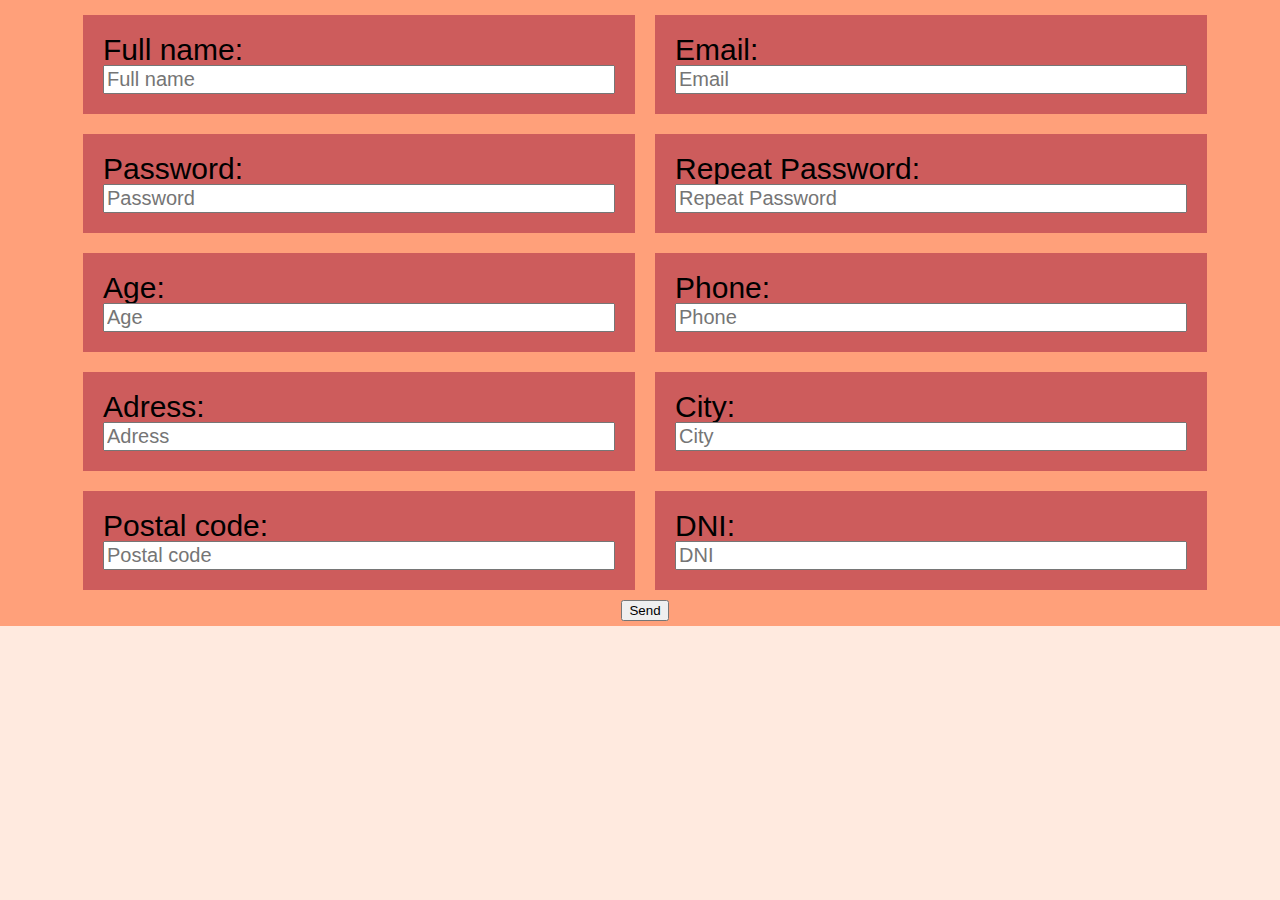
==== Form.html @ d754d2ce "BaSD: Week 05 - Final form completed" ====
<!DOCTYPE html>
<html lang="en">
    <head>
        <meta charset="UTF-8">
        <meta http-equiv="X-UA-Compatible" content="IE=edge">
        <meta name="viewport" content="width=device-width, initial-scale=1.0">
        <link rel="stylesheet" href="./css/reset.css">
        <link rel="stylesheet" href="./css/styles.css">
        <title>Registration form</title>
    </head>
    <body>
        <main class="mainInscription" id="mainInscription">
                <div class="group_form">
                    <label for="full_name" class="full_name">Full name:</label>
                    <input type="text" id="user_group" placeholder="Full name">
                    <p class="p-form" id="name_error">
                        It must have more than 6 letters and at least one space in between.
                    </p>
                </div>
                <div class="group_form" id="email_group">
                    <label for="email" class="">Email:</label>
                    <input type="text" id="email" placeholder="Email">
                    <p class="p-form" id="email_error">
                        Wrong email format.
                    </p>
                </div>
                <div class="group_form" id="password_group">
                    <label for="password" class="">Password:</label>
                    <input type="text" id="password" placeholder="Password">
                    <p class="p-form" id="password_error">
                        It must have more than 8 letters and numbers.
                    </p>
                </div>
                <div class="group_form" id="password_group">
                    <label for="repeat_password" class="">Repeat Password:</label>
                    <input type="text" id="repeat_password" name="repeat_password" placeholder="Repeat Password">
                    <p class="p-form" id="password2_error">
                        Password does not match.
                    </p>
                </div>
                <div class="group_form" id="age_group">
                    <label for="age" class="">Age:</label>
                    <input type="text" id="age" placeholder="Age">
                    <p class="p-form" id="age_error">
                        Whole number greater than or equal to 18.
                    </p>
                </div>
                <div class="group_form" id="phone_group">
                    <label for="phone" class="">Phone:</label>
                    <input type="text" id="phone" placeholder="Phone">
                    <p class="p-form" id="phone_error">
                        Number of at least 7 digits, do not accept spaces, hyphens or parentheses.
                    </p>
                </div>
                <div class="group_form" id="adress_group">
                    <label for="adress" class="">Adress:</label>
                    <input type="text" id="adress" name="adress" placeholder="Adress">
                    <p class="p-form" id="adress_error">
                        At least 5 characters, with letters, numbers and a space in between.
                    </p>
                </div>             
                <div class="group_form" id="city_group">
                    <label for="city" class="">City:</label>
                    <input type="text" id="city" name="city" placeholder="City">
                    <p class="p-form" id="city_error">
                        It must have a minimum of 3 characters.
                    </p>
                </div>
                    <div class="group_form" id="postacode_group">
                    <label for="postal_code" class="">Postal code:</label>
                    <input type="text" id="postalCode" name="postalCode" placeholder="Postal code">
                    <p class="p-form" id="postalCode_error">
                        It must have a minimum of 3 characters.
                    </p>
                </div>
                <div class="group_form" id="dni_group">
                    <label for="DNI" class="">DNI:</label>
                    <input type="text" class="" id="dni" placeholder="DNI">
                    <p class="p-form" id="dni_error">
                        It must have more than 7 ur 8 numbers.
                    </p>
                </div>
                <div class="formulary_end">
                    <div>
                        <p class="p-form" id="formulary_error">Error: The data was not filled in correctly</p>
                    </div>
                    <div class="group_formulary">
                        <button type="submit" id="submit">Send</button>
                    </div>
                </div>
            </form>
            <script src="./Js/app.js"></script>
        </main>
    </body>
</html>
---- css/styles.css ----
body {
    background-color: #FFEADF;
    font-family: 'Franklin Gothic Medium', 'Arial Narrow', Arial, sans-serif;
    
}
.fullpage {
    padding: 0px;
    height: 100%;
    width: 100%;
    display: flex;
    flex-direction: column;
    align-items: center;
}
header {
    margin: 5px;
    padding: 5px;
    width: 100%;
    height: 100%;
    border: 5px solid black;
    display: flex;
}
.headerfreak {
    justify-content: center;
}
.conteiner {
    font-size: 16px;
    padding: 10px; 
    display: flex;
    justify-content: space-around;
    background-color: LightSalmon;
    margin-bottom: 5px;
    width: 100%;
}
li {
    display: flex;
    padding: 5px;
    font-size: 40px;
}
.navtop {
    color:grey
}
.navtop2 {
    color: red;
    font-size: 50px;
}
h1 {
    font-size: 175%;
    width: 100%;
    color: red;
    position: absolute;
    top: 17%;
    left: 53%;
}
h2 {
    background-color: IndianRed;
    font-size: 20px;
    text-align: center;
}
nav {
    display: flex;
    flex-direction: row;
}
.notices {
    background-color: palegoldenrod;
    width: auto;
    padding: 5px;
    display: flex;
    flex-direction: column;
}
.main {
    width: 100%;
    order: 1;
    font-size: 1rem;
}
.conteiner2 {
    width: 100%;
    order: 0;
    flex-direction: column;
    margin: 5px;
}
.secundary {
    margin-top: 15px;
    margin-bottom: 10px;
    background-color: IndianRed;
    padding: 10px;
    font-family: Arial, Helvetica, sans-serif;
    font-weight: bolder;
}
img {
    float: right;
    margin: 2px;
}
.popular {
    order: 2;
    width: 100%;
    background-color: white;
    margin: 10px;
    justify-content: space-between;
}
.footer-conteiner {
    background-color: grey;
    height: auto;
    width: 100%;
    display: flex;
    justify-content: center;
}
.menu {
    display: flex;
}
ul {
    display: none;
}
.spam {
    background-color: #FFEADF;
    margin: 5px;
    display: flex;
    flex-direction: column;
    justify-content: center;
    height: 10%;
}
.spamtitle {
    color: brown;
    font-size: 20px;
}
@media only screen and (min-width: 600px) {

    .notices {
        background-color: LightSalmon;
        flex-direction: row;
        flex-wrap: wrap;
        justify-content: space-around;
    }
    ul {
        display: flex;
    }
    .menu {
        display: none;
    }
    .main {
        width: 60%;
    }
    .conteiner2 {
        width: 30%;
    }
    .popular {
        width: 100%;
    }
}
@media only screen and (min-width: 950px) {

    .main {
        width: 50%;
    }
    .conteiner2 {
        width: 20%;
    }
    .popular {
        width: 20%;
    }

}
.mainInscription {
    display: flex;
    flex-direction: row;
    flex-wrap: wrap;
    justify-content: center;
    height: 100%;
    width: 100%;
    padding: 5px;
    background-color: lightsalmon;
}
.group_form {
    width: 40%;
    height: 100%;
    padding: 20px;
    background-color: indianred;
    display: flex;
    flex-direction: column;
    margin: 10px;
}
.formulary_end {
    display: flex;
    flex-direction: column;
    align-items: center;
    width: 40%;
}
label {
    font-size: 30px;
    color: black;
}
.p-form {
    color: red;
    background-color: black;
    font-size: 20px;    
    display: none;
}
input {
    font-size:20px;
}
.formulary_error {
    height: 45px;
    background-color: red;
    padding: 0, 10px;
    border-radius: 3px;
    display: flex;
    align-items: center;
    font-size: 20px;
    display: none;
}
.button_send {
    width: 100%;
    background-color: black;
    color: grey;
    font-weight: bold;
    font-size: 20px;
}

@media screen and (max-width: 580px) {
    .group_form {
        width: 60%;
        height: 100%;
    }
}
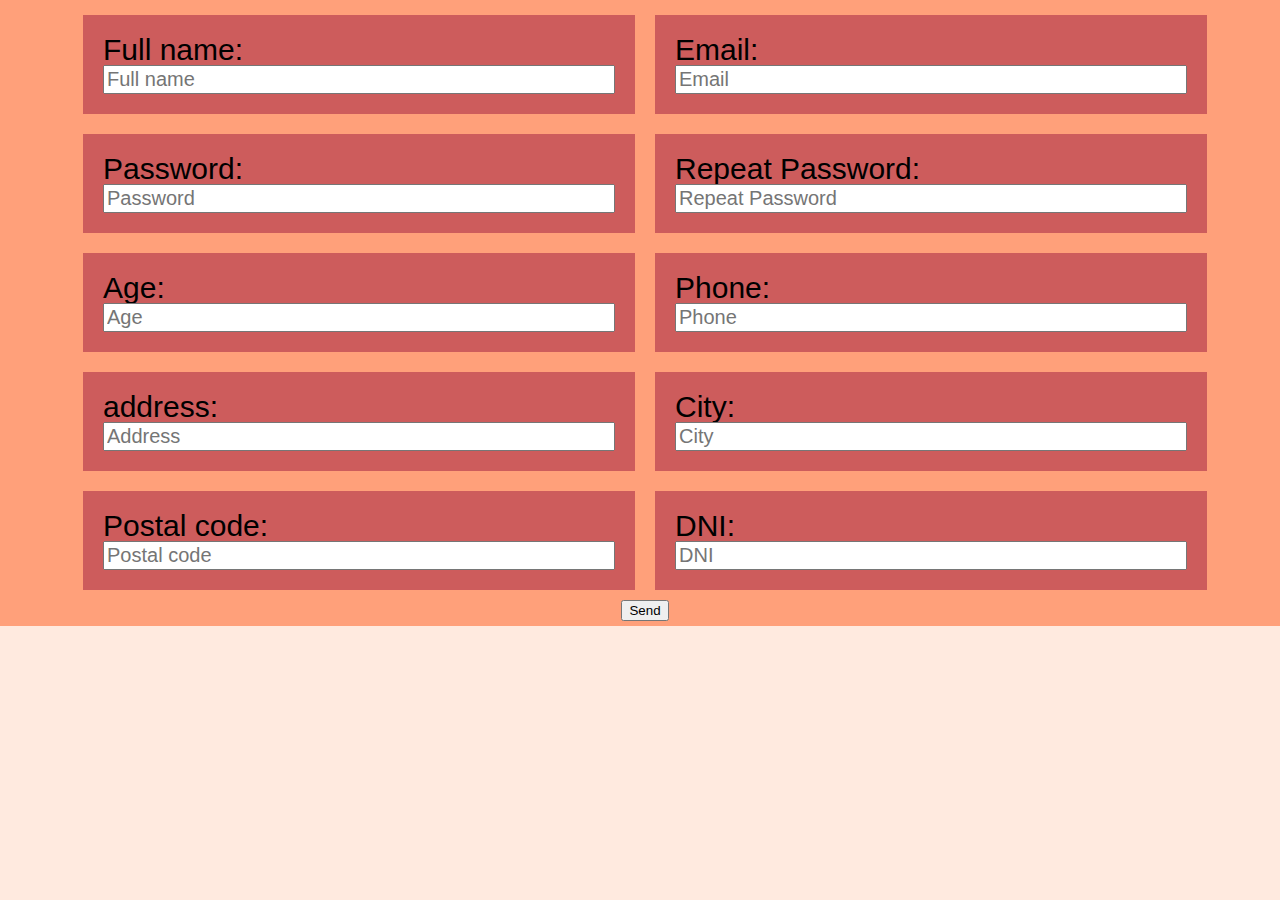
==== commit ab243b5c: "BaSD: fix formulary and week 06 completed" ====
--- a/Form.html
+++ b/Form.html
@@ -52,10 +52,10 @@
                         Number of at least 7 digits, do not accept spaces, hyphens or parentheses.
                     </p>
                 </div>
-                <div class="group_form" id="adress_group">
-                    <label for="adress" class="">Adress:</label>
-                    <input type="text" id="adress" name="adress" placeholder="Adress">
-                    <p class="p-form" id="adress_error">
+                <div class="group_form" id="address_group">
+                    <label for="address" class="">address:</label>
+                    <input type="text" id="address" name="address" placeholder="Address">
+                    <p class="p-form" id="address_error">
                         At least 5 characters, with letters, numbers and a space in between.
                     </p>
                 </div>             
@@ -89,6 +89,13 @@
                     </div>
                 </div>
             </form>
+            <div class ="modal "id="modal">
+                <div id="modalSuccessConteiner" class="modalConteiner">
+                    <h4 id="titleModal"></h4>
+                    <ul id="modalData"></ul>
+                    <button class="modalClose" id="modal_close"> Close</button>
+                </div>
+            </div>
             <script src="./Js/app.js"></script>
         </main>
     </body>
--- a/css/styles.css
+++ b/css/styles.css
@@ -220,4 +220,33 @@
         width: 60%;
         height: 100%;
     }
+}
+.modal {
+    position: fixed;
+    left: 0;
+    right: 0;
+    top: 0;
+    bottom: 0;
+    background-color: blue;
+    display: flex;
+    align-items: center;
+    display: none;
+    place-items: center;
+
+}
+.modalConteiner {
+    width: 40%;
+    height: 90%;
+    margin: auto;
+    background-color: blanchedalmond;
+    display: grid;
+    padding: 15px;
+    place-items: center;
+}
+.modalClose {
+    border: 2.5px solid black;
+    padding: 3px;
+}
+.modalData {
+    margin: 0%;
 }